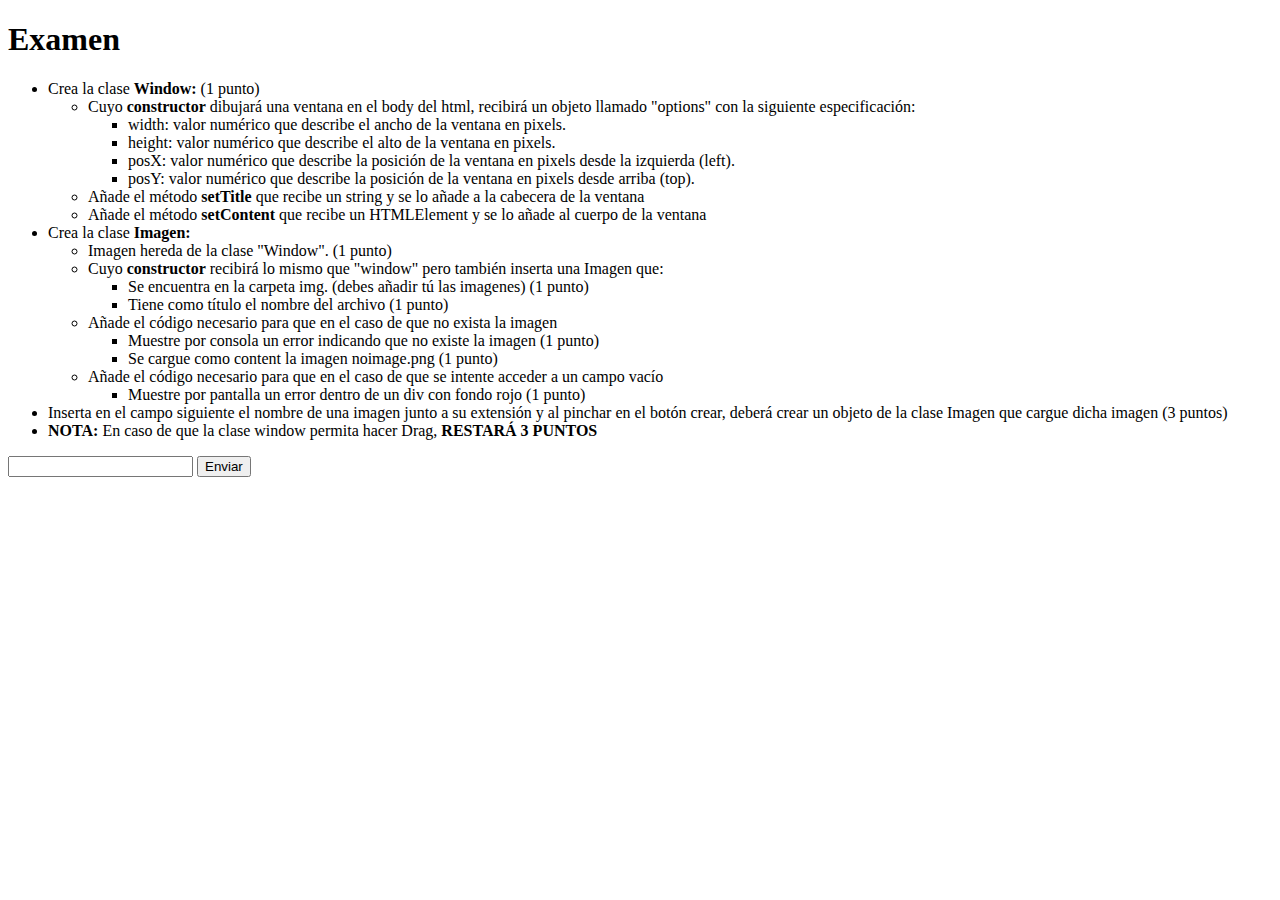
==== index.html @ 61c13a13 "examen" ====
<!doctype html>
<html lang="en">
  <head>
    <!-- Required meta tags -->
    <meta charset="utf-8">
    <meta name="viewport" content="width=device-width, initial-scale=1, shrink-to-fit=no">

    <title>Examen</title>
    <link rel="stylesheet" href="https://maxcdn.bootstrapcdn.com/font-awesome/4.7.0/css/font-awesome.min.css">
  </head>
  <body>
    <h1>Examen</h1>
     <ul>
        <li>Crea la clase <strong>Window:</strong> (1 punto)
          <ul>
            <li>Cuyo <strong>constructor</strong> dibujará una ventana en el body del html, recibirá un objeto llamado "options" con la siguiente especificación:
              <ul>
                <li>width: valor numérico que describe el ancho de la ventana en pixels.</li>
                <li>height: valor numérico que describe el alto de la ventana en pixels.</li>
                <li>posX: valor numérico que describe la posición de la ventana en pixels desde la izquierda (left).</li>
                <li>posY: valor numérico que describe la posición de la ventana en pixels desde arriba (top).</li>
              </ul>
            </li>
            <li>Añade el método <strong>setTitle</strong> que recibe un string y se lo añade a la cabecera de la ventana</li>
            <li>Añade el método <strong>setContent</strong> que recibe un HTMLElement y se lo añade al cuerpo de la ventana</li>
          </ul>
        </li>
        <li>Crea la clase <strong>Imagen:</strong> 
          <ul>
            <li>Imagen hereda de la clase "Window". (1 punto)</li>
            <li>Cuyo <strong>constructor</strong> recibirá lo mismo que "window" pero también inserta una Imagen que:
              <ul>
                <li>Se encuentra en la carpeta img. (debes añadir tú las imagenes) (1 punto)</li>
                <li>Tiene como título el nombre del archivo (1 punto)</li>
              </ul>
            </li>
            <li>Añade el código necesario para que en el caso de que no exista la imagen
              <ul>
                <li>Muestre por consola un error indicando que no existe la imagen (1 punto)</li>
                <li>Se cargue como content la imagen noimage.png (1 punto)</li>                
              </ul>
            </li>
            <li>Añade el código necesario para que en el caso de que se intente acceder a un campo vacío
              <ul>
                <li>Muestre por pantalla un error dentro de un div con fondo rojo (1 punto)</li>                    
              </ul>
            </li>
          </ul>
        </li>
        <li>Inserta en el campo siguiente el nombre de una imagen junto a su extensión y al pinchar en el botón crear, deberá crear un objeto de la clase Imagen que cargue dicha imagen (3 puntos)</li>        
        <li><strong>NOTA: </strong>En caso de que la clase window permita hacer Drag, <strong>RESTARÁ 3 PUNTOS</strong> </li>
      </ul>
      <form action="">
        <input type="text">
        <button>Enviar</button>
      </form>
      <script src="https://code.jquery.com/jquery-3.2.1.min.js" crossorigin="anonymous"></script>
  </body>
</html>
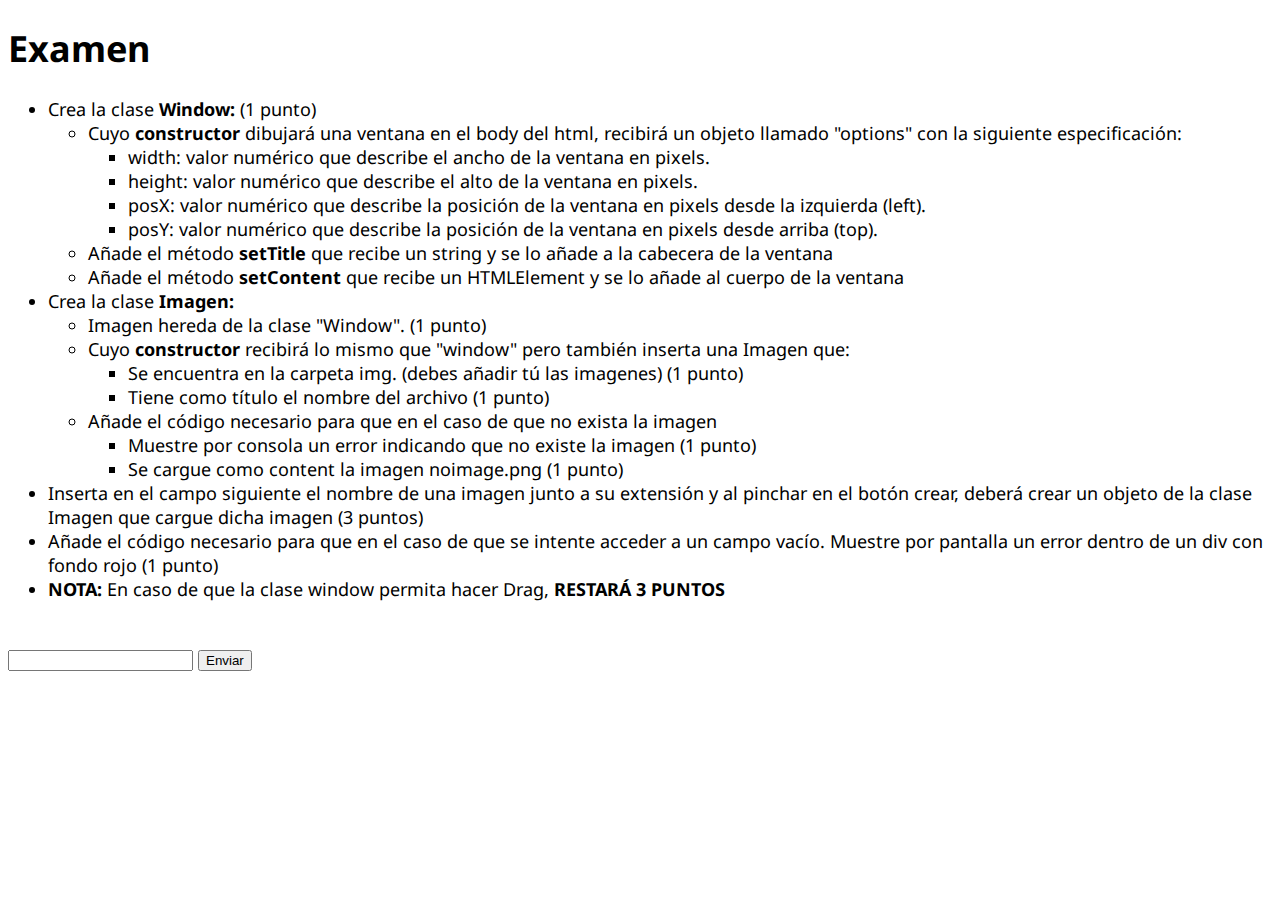
==== commit 88570620: "respaso final" ====
--- a/index.html
+++ b/index.html
@@ -7,6 +7,7 @@
 
     <title>Examen</title>
     <link rel="stylesheet" href="https://maxcdn.bootstrapcdn.com/font-awesome/4.7.0/css/font-awesome.min.css">
+    <link rel="stylesheet" href="style.css">
   </head>
   <body>
     <h1>Examen</h1>
@@ -40,14 +41,10 @@
                 <li>Se cargue como content la imagen noimage.png (1 punto)</li>                
               </ul>
             </li>
-            <li>Añade el código necesario para que en el caso de que se intente acceder a un campo vacío
-              <ul>
-                <li>Muestre por pantalla un error dentro de un div con fondo rojo (1 punto)</li>                    
-              </ul>
-            </li>
           </ul>
         </li>
         <li>Inserta en el campo siguiente el nombre de una imagen junto a su extensión y al pinchar en el botón crear, deberá crear un objeto de la clase Imagen que cargue dicha imagen (3 puntos)</li>        
+        <li>Añade el código necesario para que en el caso de que se intente acceder a un campo vacío. Muestre por pantalla un error dentro de un div con fondo rojo (1 punto) </li>
         <li><strong>NOTA: </strong>En caso de que la clase window permita hacer Drag, <strong>RESTARÁ 3 PUNTOS</strong> </li>
       </ul>
       <form action="">
@@ -55,5 +52,6 @@
         <button>Enviar</button>
       </form>
       <script src="https://code.jquery.com/jquery-3.2.1.min.js" crossorigin="anonymous"></script>
+      <script src="index.js"></script>
   </body>
 </html>
--- a/style.css
+++ b/style.css
@@ -0,0 +1,74 @@
+@import url('https://fonts.googleapis.com/css2?family=Noto+Sans:ital,wght@0,400;0,700;1,400;1,700&display=swap');
+@font-face {
+    font-family: 'Digital7';
+    src: url('fonts/digital-7.ttf');
+}
+
+:root {
+    --titlebar-height: 35px;
+    --calculator-display-height: 100px;
+}
+
+body {
+    font-family: 'Noto Sans', sans-serif;
+    font-size: 18px;
+}
+
+
+/*
+
+    CSS de ventana
+
+*/
+
+.window-frame {
+    border: 2px solid black;
+    position: relative;
+    display: inline-block;
+    background-color: #ddd;
+    -webkit-user-drag: none;
+    -webkit-user-select: none;
+    user-select: none;
+}
+
+.window-titlebar {
+    background-color: #aaa;
+    user-select: none;
+    height: var(--titlebar-height);
+    width: 100%;
+    position: relative;
+    -webkit-user-drag: none;
+    -webkit-user-select: none;
+}
+
+.window-title {
+    margin: 0px;
+    line-height: var(--titlebar-height);
+    font-size: 24px;
+    width: calc(100% - 10px - var(--titlebar-height));
+    padding-left: 10px;
+    user-select: none;
+    -webkit-user-drag: none;
+    -webkit-user-select: none;
+}
+
+.window-terminate {
+    position: absolute;
+    width: var(--titlebar-height);
+    right: 0px;
+    top: 0px;
+    cursor: pointer;
+    font-size: var(--titlebar-height);
+    line-height: var(--titlebar-height);
+    text-align: center;
+}
+
+.window-terminate:hover {
+    background-color: orangered;
+}
+
+.window-content {
+    width: 100%;
+    height: max-content;
+}
+
